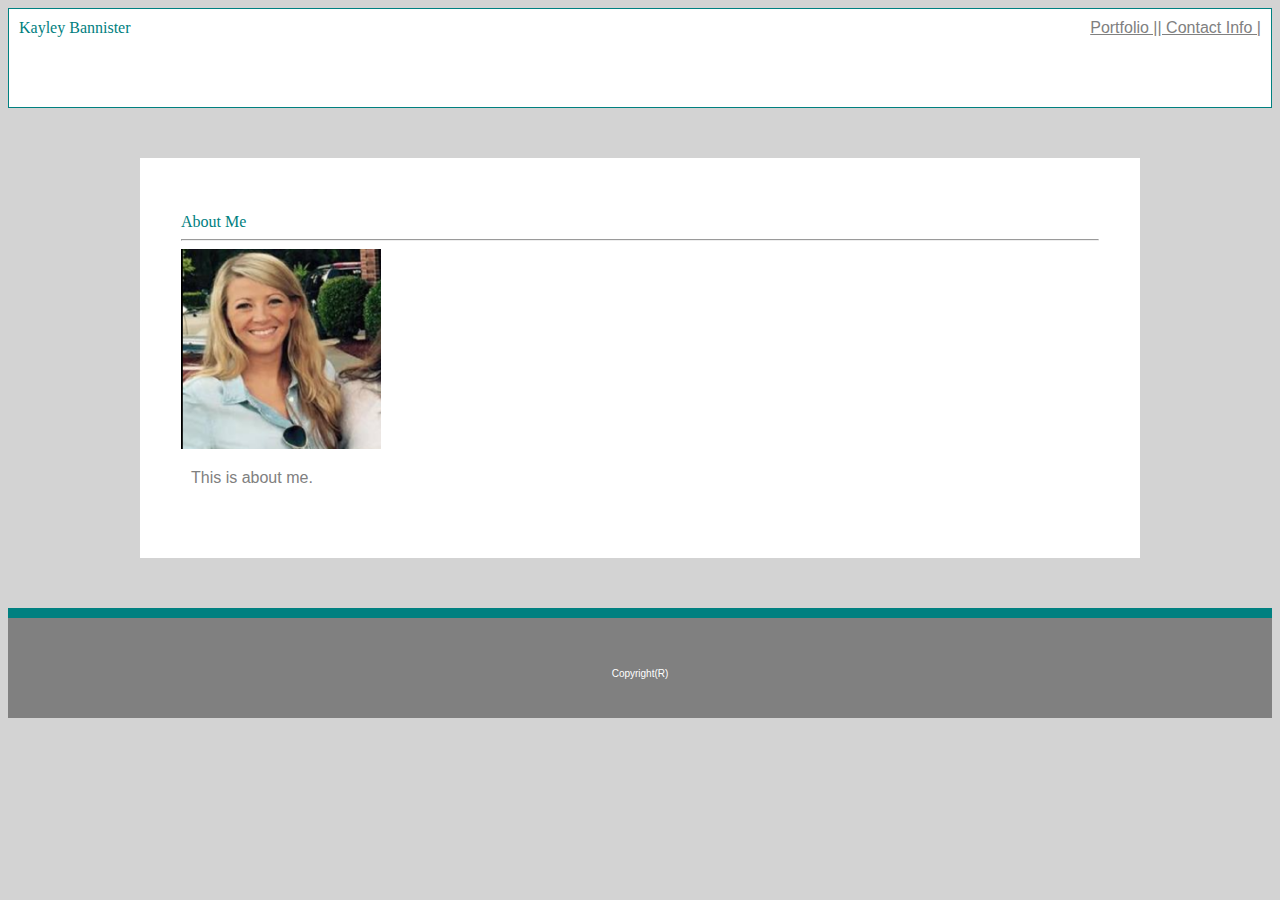
==== index.html @ 6d55b8ce "updated index, contact, and style files before tutoring" ====
<!DOCTYPE html>
<html lang="en-us">

<head>
  <meta charset="UTF-8">
  <title>Kayley Bannister's Basic Portfolio</title>
  <link rel="stylesheet" href="assets/css/style.css">
</head>

<body>
  <div>
    <header>Kayley Bannister
    <a id="link1" href="contact.html" target="_blank">| Contact Info | </a>
    <a id="link2" href="portfolio.html" target="_blank"> Portfolio |  </a>
    </header>
    <div class="clearfix">

    <main>About Me
        <br>
        <hr>
        <img src="assets/images/48630357.png" alt="Kayley" width="200" height="200">
        <p id="aboutMe">This is about me.</p>
        

      </main>

    </div>

    <footer>Copyright(R)</footer>
  </div>

</body>

</html>
---- assets/css/style.css ----
*, *::after, *::before {
    box-sizing: border-box;
    background-color: lightgray;
  }
  
  .index {
    margin: 0 auto;
    margin-top: 50px;
    width: 1000px;
    color: white;
    font-family: Georgia, 'Times New Roman', Times, serif;
    font-size: 1.25em;
  }
  
  header {
    background-color: white;
    font-family: Georgia;
    color: teal;
    height: 100px;
    padding: 10px;
    border: 1px solid teal;
  }

  #link1 {
    float: right;
    font-family: Arial;
    color: grey;
    text-decoration: underline;
    background-color: white;
    }

  #link2 {
    float: right;
    font-family: Arial;
    color: grey;
    text-decoration: underline;
    background-color: white;
}
  
  main {
    background-color: white;
    color: teal;
    height: 400px;
    padding: 40px;
    border: 1px solid white;
    align-content: center;
    font-family: Georgia;
    margin: 0 auto;
    margin-top: 50px;
    margin-bottom: 50px;
    width: 1000px;
  }
  
  #aboutMe {
      color: grey;
      font-family: Arial;
      background-color: white;
      margin-left: 10px;
      text-align: justify
  }

  #contact {
      background-color: white;
      color: grey;
      font-family: Arial;
  }
  footer {
    background-color: grey;
    color: white;
    text-align: center;
    font-family: 'Lucida Sans', 'Lucida Sans Regular', 'Lucida Grande', 'Lucida Sans Unicode', Geneva, Verdana, sans-serif;
    font-size: 10px;
    padding: 50px;
    height: 100px;
    margin: 5 auto;
    border-top: 10px solid teal;
  }

  .clearfix::after {
    content: " ";
    display: block;
    clear: both;
  }
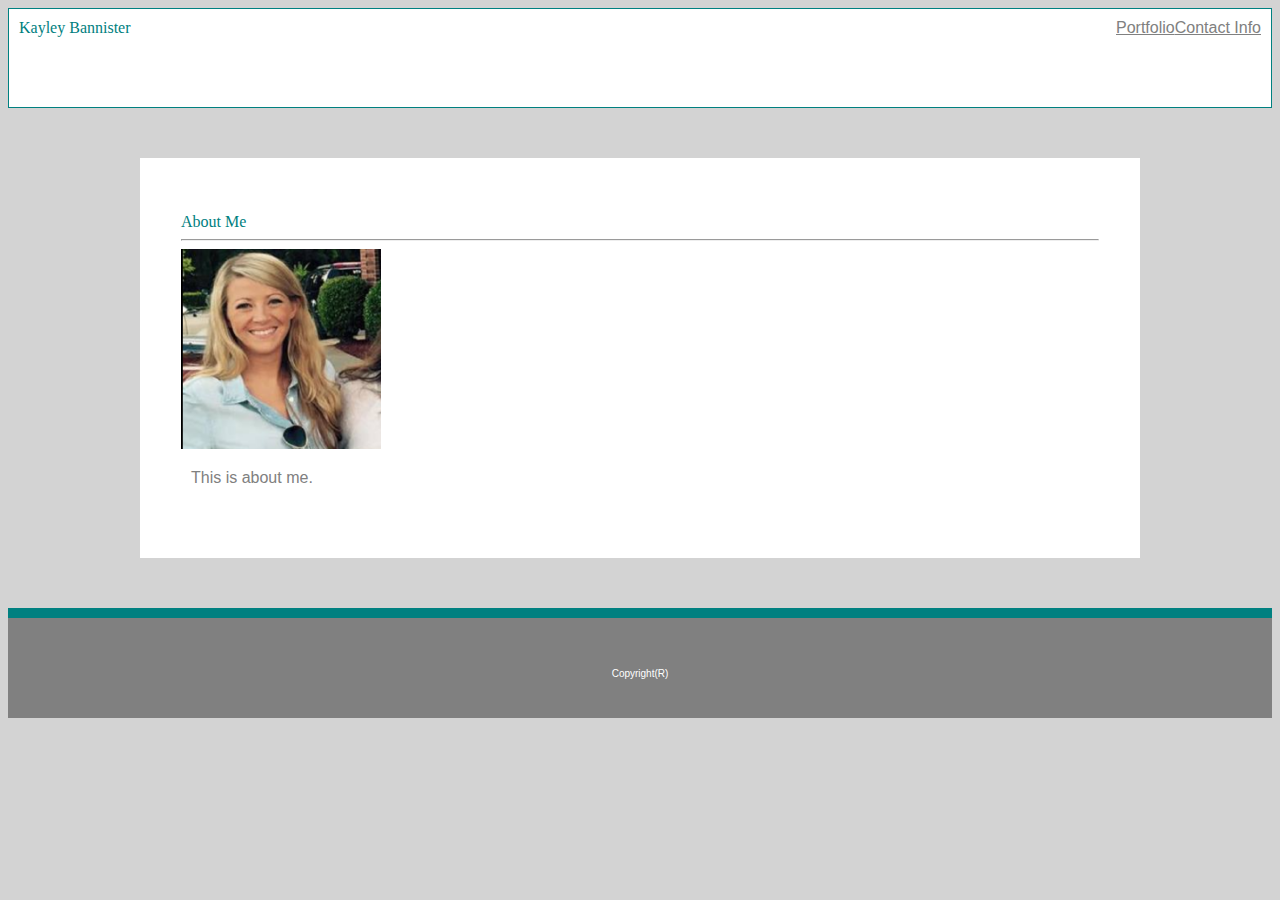
==== commit e55b80d2: "Removed classes and ID's not needed in CSS and tweaked INDEX CONTACT AND PORTFOLIO html files" ====
--- a/index.html
+++ b/index.html
@@ -4,28 +4,32 @@
 <head>
   <meta charset="UTF-8">
   <title>Kayley Bannister's Basic Portfolio</title>
+  <!--link to assess my CSS file-->
   <link rel="stylesheet" href="assets/css/style.css">
 </head>
 
 <body>
   <div>
     <header>Kayley Bannister
-    <a id="link1" href="contact.html" target="_blank">| Contact Info | </a>
-    <a id="link2" href="portfolio.html" target="_blank"> Portfolio |  </a>
-    </header>
-    <div class="clearfix">
+     <!--used link class to show underlined links-->
+    <a class="link" href="contact.html" target="_blank">Contact Info </a>
+    <a class="link" href="portfolio.html" target="_blank"> Portfolio </a>
+  </header>
+
+    <div class="clearfix"> <!--not really sure what this does but it was shown in a class example-->
 
     <main>About Me
+        <!--used br to move to next line-->
         <br>
         <hr>
+        <!--image code to assess my image in the image folder-->
         <img src="assets/images/48630357.png" alt="Kayley" width="200" height="200">
         <p id="aboutMe">This is about me.</p>
-        
-
       </main>
 
     </div>
 
+    <!--used below to match the screenshot for the homework-->
     <footer>Copyright(R)</footer>
   </div>
 
--- a/assets/css/style.css
+++ b/assets/css/style.css
@@ -1,15 +1,6 @@
 *, *::after, *::before {
     box-sizing: border-box;
     background-color: lightgray;
-  }
-  
-  .index {
-    margin: 0 auto;
-    margin-top: 50px;
-    width: 1000px;
-    color: white;
-    font-family: Georgia, 'Times New Roman', Times, serif;
-    font-size: 1.25em;
   }
   
   header {
@@ -21,21 +12,13 @@
     border: 1px solid teal;
   }
 
-  #link1 {
+  .link {
     float: right;
     font-family: Arial;
     color: grey;
     text-decoration: underline;
     background-color: white;
     }
-
-  #link2 {
-    float: right;
-    font-family: Arial;
-    color: grey;
-    text-decoration: underline;
-    background-color: white;
-}
   
   main {
     background-color: white;
@@ -56,14 +39,15 @@
       font-family: Arial;
       background-color: white;
       margin-left: 10px;
-      text-align: justify
+      text-align: justify;
   }
 
-  #contact {
+  .contact {
       background-color: white;
       color: grey;
       font-family: Arial;
   }
+
   footer {
     background-color: grey;
     color: white;
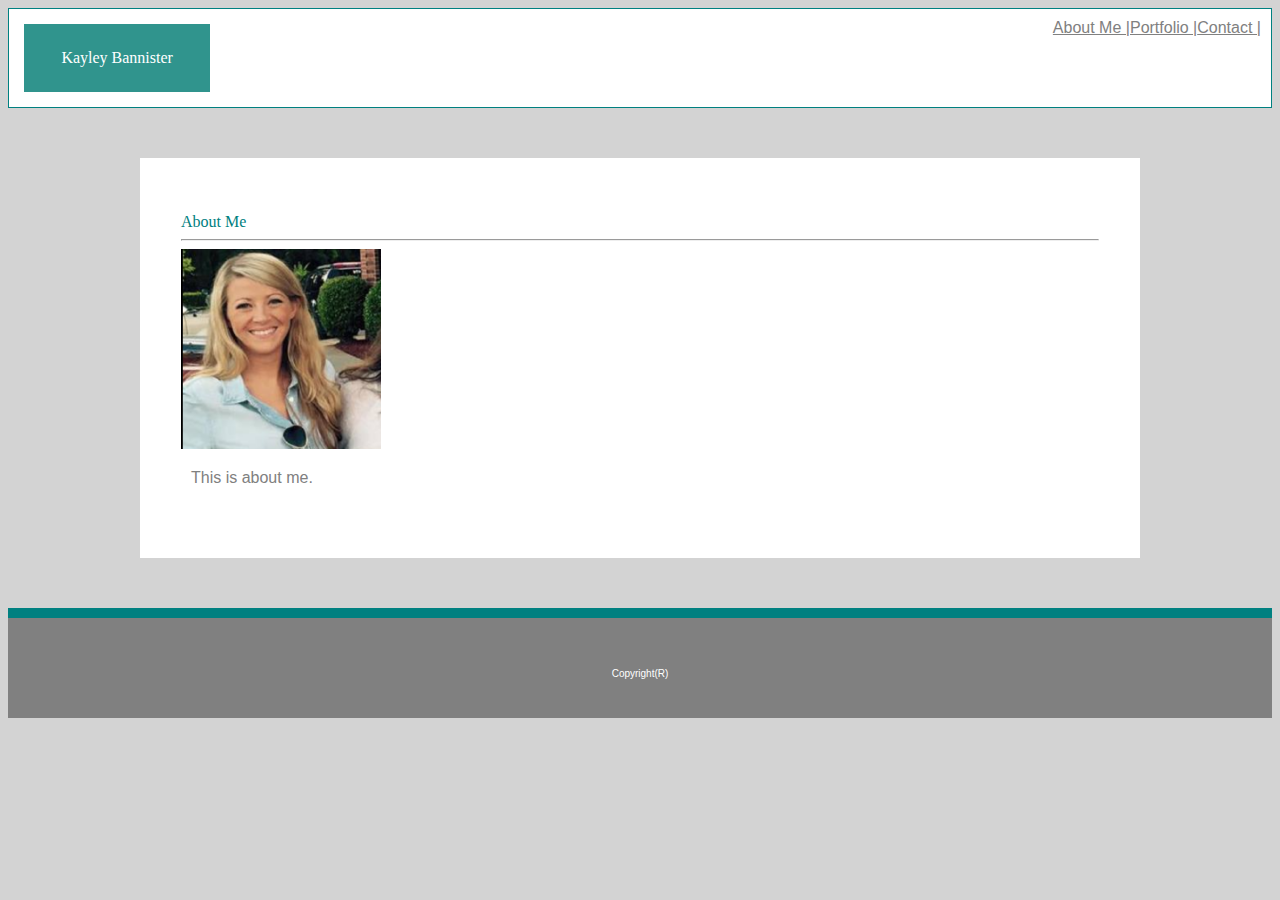
==== commit 81983ccd: "revised comments on each html file and added css code for the teal box in the headers on each page" ====
--- a/index.html
+++ b/index.html
@@ -9,12 +9,19 @@
 </head>
 
 <body>
+
   <div>
-    <header>Kayley Bannister
+
+    <header> 
+    <!--used the section tag to insert a new box for my name while still being displayed in the header tag-->
+        <section id="left">Kayley Bannister</section>
+
      <!--used link class to show underlined links-->
-    <a class="link" href="contact.html" target="_blank">Contact Info </a>
-    <a class="link" href="portfolio.html" target="_blank"> Portfolio </a>
-  </header>
+        <a class="link" href="contact.html" target="_blank">Contact | </a>
+        <a class="link" href="portfolio.html" target="_blank">  Portfolio |</a>
+        <a class="link" href="index.html" target="_blank">About Me | </a>
+        
+    </header>
 
     <div class="clearfix"> <!--not really sure what this does but it was shown in a class example-->
 
@@ -25,12 +32,13 @@
         <!--image code to assess my image in the image folder-->
         <img src="assets/images/48630357.png" alt="Kayley" width="200" height="200">
         <p id="aboutMe">This is about me.</p>
-      </main>
+    </main>
 
     </div>
 
     <!--used below to match the screenshot for the homework-->
     <footer>Copyright(R)</footer>
+
   </div>
 
 </body>
--- a/assets/css/style.css
+++ b/assets/css/style.css
@@ -11,6 +11,19 @@
     padding: 10px;
     border: 1px solid teal;
   }
+
+  #left {
+      margin: 5px;
+      padding: 2%;
+      float: left;
+      width: 15%;
+      color: #fff;
+      background: #30948D;
+      font-family: Georgia, 'Times New Roman', Times, serif;
+      font-size: 16px;
+      text-align: center;
+      font-weight: 500px;
+    }
 
   .link {
     float: right;
@@ -60,6 +73,20 @@
     border-top: 10px solid teal;
   }
 
+  .contactHead  {
+    text-align: center;
+  }
+
+  .contactList {
+    background-color: #fff;
+  }
+
+  .portfolio {
+    background-color: white;
+    color: grey;
+    font-family: Arial;
+}
+
   .clearfix::after {
     content: " ";
     display: block;
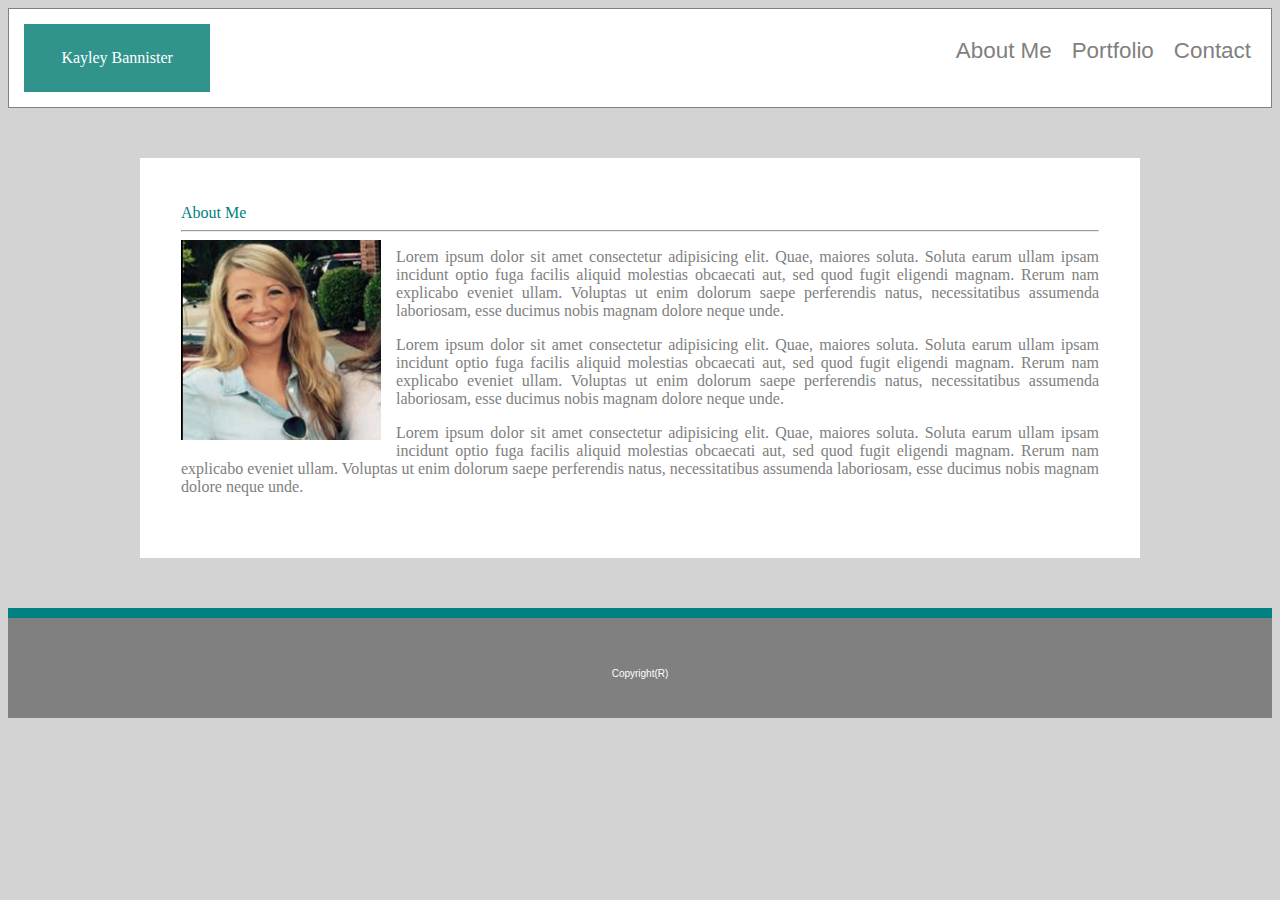
==== commit bffb7a42: "added several new classes in CSS file and revised the html files to match the homework more accurate" ====
--- a/index.html
+++ b/index.html
@@ -17,10 +17,10 @@
         <section id="left">Kayley Bannister</section>
 
      <!--used link class to show underlined links-->
-        <a class="link" href="contact.html" target="_blank">Contact | </a>
-        <a class="link" href="portfolio.html" target="_blank">  Portfolio |</a>
-        <a class="link" href="index.html" target="_blank">About Me | </a>
-        
+        <a class="link" href="contact.html" target="_blank">Contact</a>
+        <a class="link" href="portfolio.html" target="_blank">  Portfolio</a>
+        <a class="link" href="index.html" target="_blank">About Me</a>
+
     </header>
 
     <div class="clearfix"> <!--not really sure what this does but it was shown in a class example-->
@@ -30,8 +30,15 @@
         <br>
         <hr>
         <!--image code to assess my image in the image folder-->
-        <img src="assets/images/48630357.png" alt="Kayley" width="200" height="200">
-        <p id="aboutMe">This is about me.</p>
+        <div id="imgDiv">
+            <img src="assets/images/48630357.png" alt="Kayley" width="200" height="200">
+        </div> 
+
+        <!--this is the about me section, used aboutMeP class to wrap around my image-->
+        <p class="aboutMeP">Lorem ipsum dolor sit amet consectetur adipisicing elit. Quae, maiores soluta. Soluta earum ullam ipsam incidunt optio fuga facilis aliquid molestias obcaecati aut, sed quod fugit eligendi magnam. Rerum nam explicabo eveniet ullam. Voluptas ut enim dolorum saepe perferendis natus, necessitatibus assumenda laboriosam, esse ducimus nobis magnam dolore neque unde.</p>
+        <p class="aboutMeP">Lorem ipsum dolor sit amet consectetur adipisicing elit. Quae, maiores soluta. Soluta earum ullam ipsam incidunt optio fuga facilis aliquid molestias obcaecati aut, sed quod fugit eligendi magnam. Rerum nam explicabo eveniet ullam. Voluptas ut enim dolorum saepe perferendis natus, necessitatibus assumenda laboriosam, esse ducimus nobis magnam dolore neque unde.</p>
+        <p class="aboutMeP">Lorem ipsum dolor sit amet consectetur adipisicing elit. Quae, maiores soluta. Soluta earum ullam ipsam incidunt optio fuga facilis aliquid molestias obcaecati aut, sed quod fugit eligendi magnam. Rerum nam explicabo eveniet ullam. Voluptas ut enim dolorum saepe perferendis natus, necessitatibus assumenda laboriosam, esse ducimus nobis magnam dolore neque unde.</p>
+
     </main>
 
     </div>
--- a/assets/css/style.css
+++ b/assets/css/style.css
@@ -2,16 +2,24 @@
     box-sizing: border-box;
     background-color: lightgray;
   }
+
+  p {
+    background-color: #fff;
+    color: gray;
+    text-align: justify;
+  }
   
+  /** this is the header for every page */
   header {
     background-color: white;
     font-family: Georgia;
     color: teal;
     height: 100px;
     padding: 10px;
-    border: 1px solid teal;
+    border: 1px solid grey;
   }
 
+  /**this is for the teal box in the left side of the header */
   #left {
       margin: 5px;
       padding: 2%;
@@ -25,15 +33,20 @@
       font-weight: 500px;
     }
 
+  /** this is the link code for the about me, contact, and portfolio links in the right side of the header*/
   .link {
     float: right;
     font-family: Arial;
     color: grey;
-    text-decoration: underline;
     background-color: white;
-    }
+    font-size: 1.4rem;
+    margin: 10px;
+    line-height: 2;
+    text-decoration: none;
+}
   
-  main {
+  /** this formats the main section in each html file*/
+    main {
     background-color: white;
     color: teal;
     height: 400px;
@@ -55,12 +68,71 @@
       text-align: justify;
   }
 
+  * {
+    box-sizing: border-box;
+  }
+  
+  /* Style inputs */
+  input[type=text], select, textarea {
+    padding: 10px;
+    background-color: white;
+    border: 1px solid grey; 
+    width: 80%;
+  }
+
+  input[type=submit]:hover {
+    background-color: white;
+    border: #fff 1px solid;
+  }
+
+  .container {
+    border-radius: 5px;
+    background-color: white;
+    padding: 1px;
+  }
+
+  .column {
+    float: left;
+    height: 100%;
+    width: 100%;
+    padding: 10px;
+  }
+
   .contact {
       background-color: white;
       color: grey;
       font-family: Arial;
   }
 
+  #imgDiv {
+    width: 215px;
+    float: left;
+    background: white;
+}
+
+  /** my tutor helped me with this so that my paragraph could wrap around my image*/
+  #aboutMeP {
+    float: left;
+    display: contents;
+    font-family: Arial, Helvetica, sans-serif;
+    background: white;
+  }
+  
+  .contactHead  {
+    text-align: center;
+  }
+
+  .contactList {
+    background-color: #fff;
+  }
+
+  .portfolio {
+    background-color: white;
+    color: grey;
+    font-family: Arial;
+  }
+
+  /**this is for the grey footer on every page that shows Copyright(R) */
   footer {
     background-color: grey;
     color: white;
@@ -73,22 +145,9 @@
     border-top: 10px solid teal;
   }
 
-  .contactHead  {
-    text-align: center;
-  }
-
-  .contactList {
-    background-color: #fff;
-  }
-
-  .portfolio {
-    background-color: white;
-    color: grey;
-    font-family: Arial;
-}
-
+  /** not sure exactly what this does, but it was shown in an example for CSS boxes*/
   .clearfix::after {
     content: " ";
     display: block;
-    clear: both;
-  }+    clear: both;  
+  } */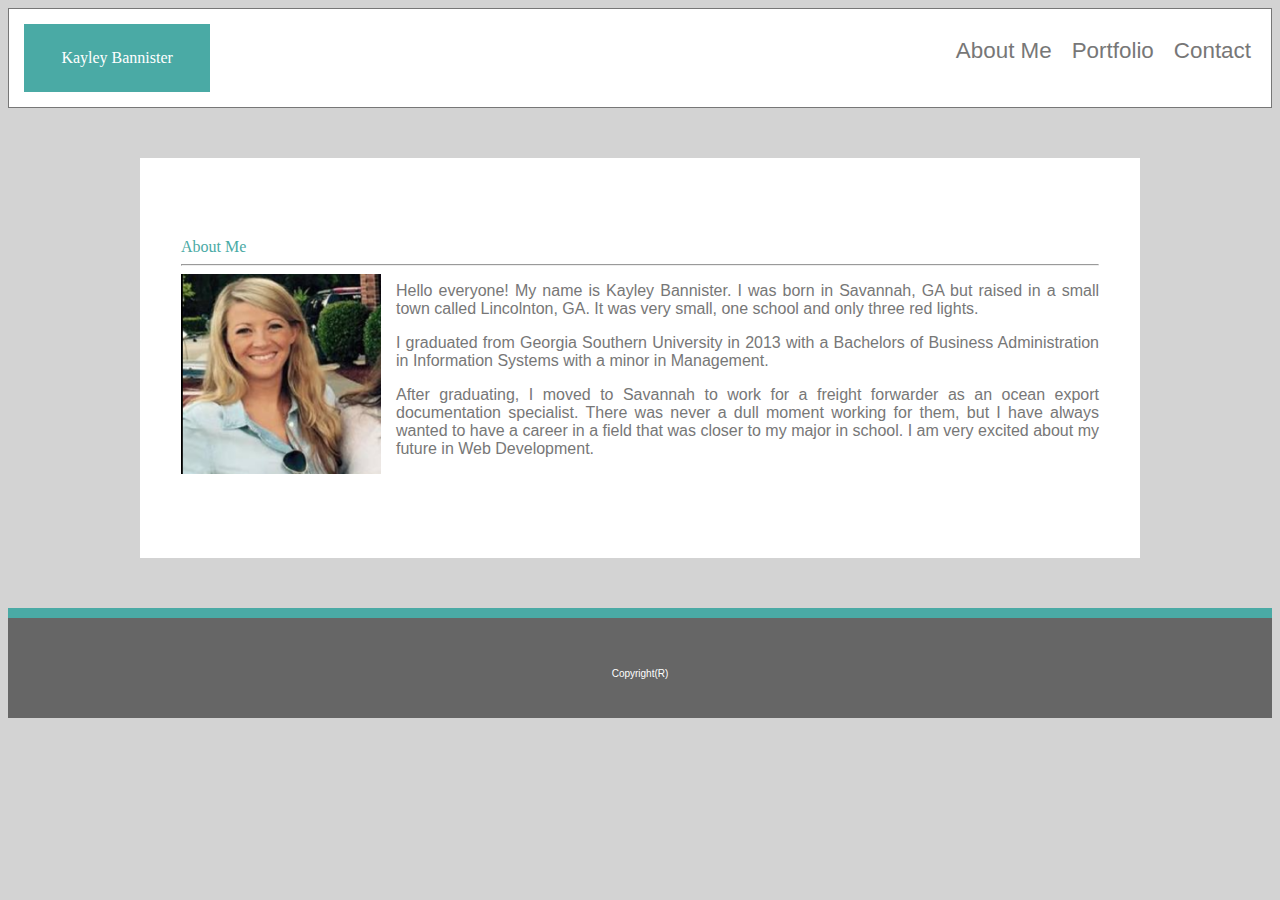
==== commit 4040bab6: "wrote several paragraphs about myself in the index html file" ====
--- a/index.html
+++ b/index.html
@@ -35,9 +35,9 @@
         </div> 
 
         <!--this is the about me section, used aboutMeP class to wrap around my image-->
-        <p class="aboutMeP">Lorem ipsum dolor sit amet consectetur adipisicing elit. Quae, maiores soluta. Soluta earum ullam ipsam incidunt optio fuga facilis aliquid molestias obcaecati aut, sed quod fugit eligendi magnam. Rerum nam explicabo eveniet ullam. Voluptas ut enim dolorum saepe perferendis natus, necessitatibus assumenda laboriosam, esse ducimus nobis magnam dolore neque unde.</p>
-        <p class="aboutMeP">Lorem ipsum dolor sit amet consectetur adipisicing elit. Quae, maiores soluta. Soluta earum ullam ipsam incidunt optio fuga facilis aliquid molestias obcaecati aut, sed quod fugit eligendi magnam. Rerum nam explicabo eveniet ullam. Voluptas ut enim dolorum saepe perferendis natus, necessitatibus assumenda laboriosam, esse ducimus nobis magnam dolore neque unde.</p>
-        <p class="aboutMeP">Lorem ipsum dolor sit amet consectetur adipisicing elit. Quae, maiores soluta. Soluta earum ullam ipsam incidunt optio fuga facilis aliquid molestias obcaecati aut, sed quod fugit eligendi magnam. Rerum nam explicabo eveniet ullam. Voluptas ut enim dolorum saepe perferendis natus, necessitatibus assumenda laboriosam, esse ducimus nobis magnam dolore neque unde.</p>
+        <p class="aboutMeP">Hello everyone! My name is Kayley Bannister. I was born in Savannah, GA but raised in a small town called Lincolnton, GA. It was very small, one school and only three red lights.</p>
+        <p class="aboutMeP">I graduated from Georgia Southern University in 2013 with a Bachelors of Business Administration in Information Systems with a minor in Management.</p>
+        <p class="aboutMeP">After graduating, I moved to Savannah to work for a freight forwarder as an ocean export documentation specialist. There was never a dull moment working for them, but I have always wanted to have a career in a field that was closer to my major in school. I am very excited about my future in Web Development.</p>
 
     </main>
 
--- a/assets/css/style.css
+++ b/assets/css/style.css
@@ -3,20 +3,22 @@
     background-color: lightgray;
   }
 
+  /** sets the body text in the index html file */
   p {
-    background-color: #fff;
-    color: gray;
+    background-color: #ffffff;
+    color: #777777;
     text-align: justify;
+    font-family: Arial, Helvetica, sans-serif;
   }
   
   /** this is the header for every page */
   header {
-    background-color: white;
+    background-color: #ffffff;
     font-family: Georgia;
-    color: teal;
+    color: #4aaaa5;
     height: 100px;
     padding: 10px;
-    border: 1px solid grey;
+    border: 1px solid #777777;
   }
 
   /**this is for the teal box in the left side of the header */
@@ -25,8 +27,8 @@
       padding: 2%;
       float: left;
       width: 15%;
-      color: #fff;
-      background: #30948D;
+      color: #ffffff;
+      background: #4aaaa5;
       font-family: Georgia, 'Times New Roman', Times, serif;
       font-size: 16px;
       text-align: center;
@@ -37,8 +39,8 @@
   .link {
     float: right;
     font-family: Arial;
-    color: grey;
-    background-color: white;
+    color: #777777;
+    background-color: #ffffff;
     font-size: 1.4rem;
     margin: 10px;
     line-height: 2;
@@ -47,11 +49,11 @@
   
   /** this formats the main section in each html file*/
     main {
-    background-color: white;
-    color: teal;
+    background-color: #ffffff;
+    color: #4aaaa5;
     height: 400px;
     padding: 40px;
-    border: 1px solid white;
+    border: 1px solid #ffffff;
     align-content: center;
     font-family: Georgia;
     margin: 0 auto;
@@ -61,9 +63,9 @@
   }
   
   #aboutMe {
-      color: grey;
+      color: #777777;
       font-family: Arial;
-      background-color: white;
+      background-color: #ffffff;
       margin-left: 10px;
       text-align: justify;
   }
@@ -72,25 +74,27 @@
     box-sizing: border-box;
   }
   
-  /* Style inputs */
+  /** code for the contact html file */
   input[type=text], select, textarea {
     padding: 10px;
-    background-color: white;
-    border: 1px solid grey; 
+    background-color: #ffffff;
+    border: 1px solid #777777; 
     width: 80%;
   }
 
+  /** when 'submit' is clicked, the box becomes white */
   input[type=submit]:hover {
-    background-color: white;
+    background-color: #ffffff;
     border: #fff 1px solid;
   }
 
   .container {
     border-radius: 5px;
-    background-color: white;
+    background-color: #ffffff;
     padding: 1px;
   }
 
+  /** sets the column on the contact html file */
   .column {
     float: left;
     height: 100%;
@@ -98,16 +102,18 @@
     padding: 10px;
   }
 
+  /** class for the contact html file to set the font and colors */
   .contact {
-      background-color: white;
-      color: grey;
+      background-color: #ffffff;
+      color: #777777;
       font-family: Arial;
   }
 
+  /** used to float my image on the index html file */
   #imgDiv {
     width: 215px;
     float: left;
-    background: white;
+    background: #ffffff;
 }
 
   /** my tutor helped me with this so that my paragraph could wrap around my image*/
@@ -115,34 +121,34 @@
     float: left;
     display: contents;
     font-family: Arial, Helvetica, sans-serif;
-    background: white;
+    background: #ffffff;
   }
-  
+
   .contactHead  {
     text-align: center;
   }
 
   .contactList {
-    background-color: #fff;
+    background-color: #ffffff;
   }
 
   .portfolio {
-    background-color: white;
-    color: grey;
+    background-color: #ffffff;
+    color: #777777;
     font-family: Arial;
   }
 
   /**this is for the grey footer on every page that shows Copyright(R) */
   footer {
-    background-color: grey;
-    color: white;
+    background-color: #666666;
+    color: #ffffff;
     text-align: center;
     font-family: 'Lucida Sans', 'Lucida Sans Regular', 'Lucida Grande', 'Lucida Sans Unicode', Geneva, Verdana, sans-serif;
     font-size: 10px;
     padding: 50px;
     height: 100px;
     margin: 5 auto;
-    border-top: 10px solid teal;
+    border-top: 10px solid #4aaaa5;
   }
 
   /** not sure exactly what this does, but it was shown in an example for CSS boxes*/
